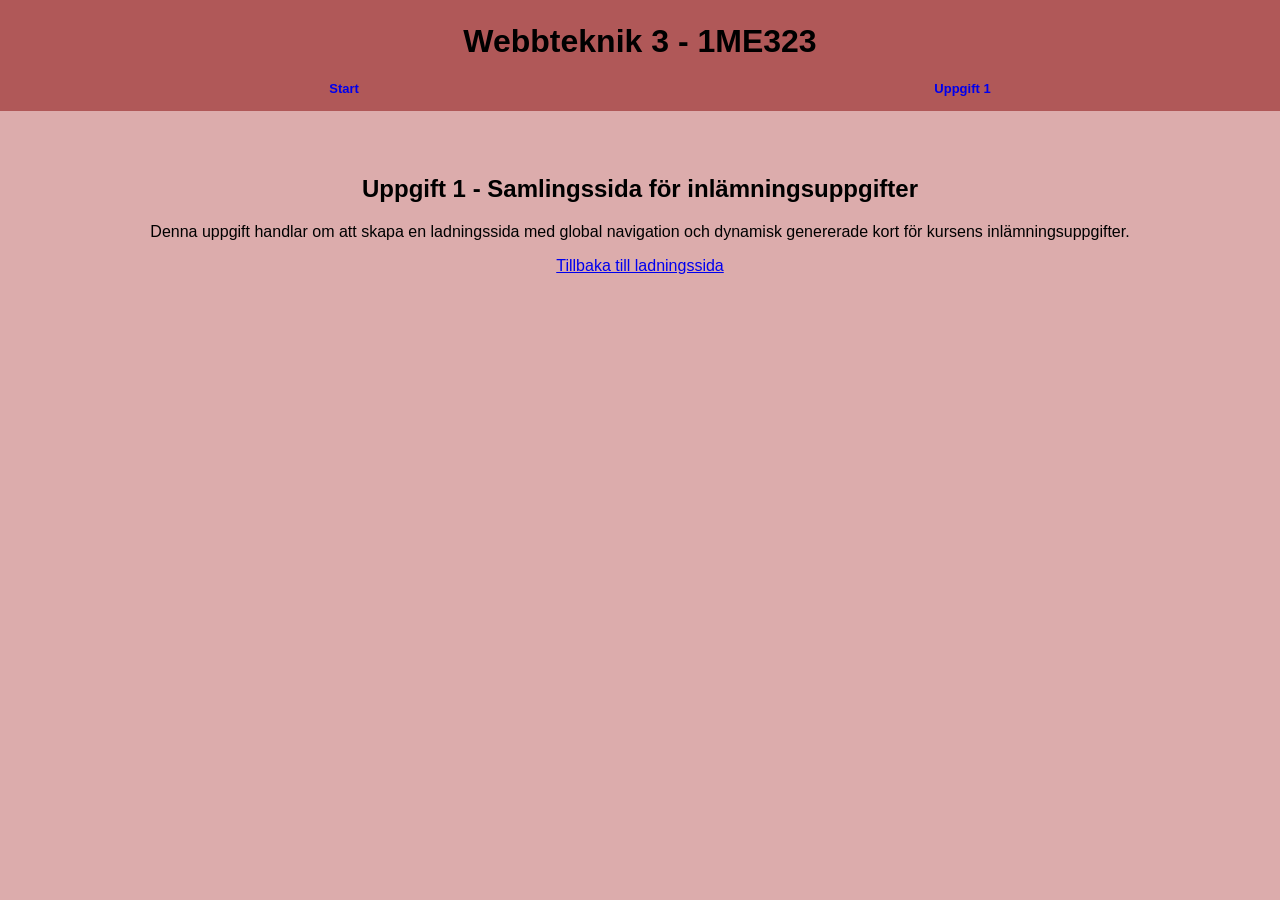
==== assignment1/index.html @ 4a8c95cf "first commit" ====
<!DOCTYPE html>
<html lang="sv">
<head>
    <meta charset="UTF-8">
    <meta name="viewport" content="width=device-width, initial-scale=1.0">
    <title>Document</title>
    <link rel="stylesheet" href="../global.css">
    <script type="module" src="../navigation.js"></script>
</head>
<body>
    <header> <h1>Webbteknik 3 - 1ME323 </h1>
    <nav id="globalNav">
        <ul></ul>
    </nav> </header>
<main>
<h2>Uppgift 1 - Samlingssida för inlämningsuppgifter</h2>
<p>
Denna uppgift handlar om att skapa en ladningssida med global navigation och dynamisk genererade kort för kursens inlämningsuppgifter.

</p>
<a href = "../index.html"> Tillbaka till ladningssida</a>

</main>  
</body>
</html>
---- global.css ----
html {
    font-size: 16px;
}

html,
body,
nav,
header,
aside,
main,
footer,
div,
article,
section {
    margin: 0;
    padding: 0;
    box-sizing: border-box;
}

body {
    background-color: rgba(179, 71, 71, 0.45);
    margin: 0 auto;
    font-family: Arial, "Helvetica Neue", Helvetica, sans-serif;
}

header {
    font-weight: bold;
    font-family: 'Lucida Sans', 'Lucida Sans Regular', 'Lucida Grande', 'Lucida Sans Unicode', Geneva, Verdana, sans-serif;
    background-color: rgba(139, 20, 20, 0.545);
    padding: 0.1em;
    text-align: center;

}

nav a {
    text-decoration: none;
}

nav a:hover {
    color: aliceblue;
}

nav ul {
    font-size: small;
    display: flex;

}

nav ul li {
    margin: auto;
    display: inline-block;

}

main {
    text-align: center;
    margin-top: 4em;
}

#assignments {
    margin-bottom: 3em;
}
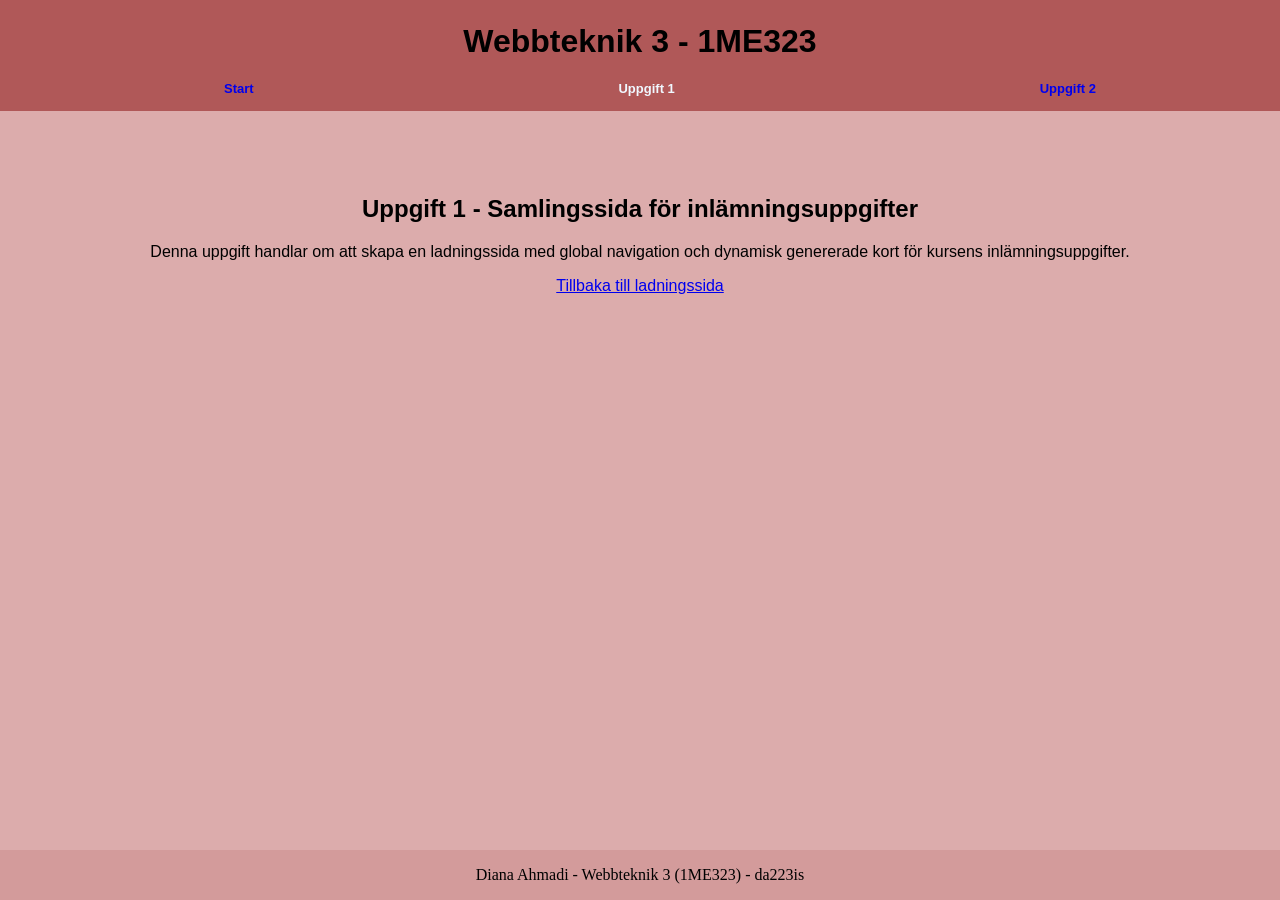
==== commit 56a6911c: "Real end of u 1 /start of u2" ====
--- a/assignment1/index.html
+++ b/assignment1/index.html
@@ -1,25 +1,32 @@
 <!DOCTYPE html>
 <html lang="sv">
+
 <head>
     <meta charset="UTF-8">
     <meta name="viewport" content="width=device-width, initial-scale=1.0">
     <title>Document</title>
     <link rel="stylesheet" href="../global.css">
     <script type="module" src="../navigation.js"></script>
+    <script type="module" src="nav1.js"></script>
 </head>
+
 <body>
-    <header> <h1>Webbteknik 3 - 1ME323 </h1>
-    <nav id="globalNav">
-        <ul></ul>
-    </nav> </header>
-<main>
-<h2>Uppgift 1 - Samlingssida för inlämningsuppgifter</h2>
-<p>
-Denna uppgift handlar om att skapa en ladningssida med global navigation och dynamisk genererade kort för kursens inlämningsuppgifter.
+    <header>
+        <h1>Webbteknik 3 - 1ME323 </h1>
+        <nav id="globalNav">
+            <ul></ul>
+        </nav>
+    </header>
+    <main>
+        <h2>Uppgift 1 - Samlingssida för inlämningsuppgifter</h2>
+        <p>
+            Denna uppgift handlar om att skapa en ladningssida med global navigation och dynamisk genererade kort för kursens inlämningsuppgifter.
 
-</p>
-<a href = "../index.html"> Tillbaka till ladningssida</a>
+        </p>
+        <a href="../index.html"> Tillbaka till ladningssida</a>
 
-</main>  
+    </main>
+    <footer> Diana Ahmadi - Webbteknik 3 (1ME323) - da223is</footer>
 </body>
+
 </html>
--- a/global.css
+++ b/global.css
@@ -21,6 +21,13 @@
     background-color: rgba(179, 71, 71, 0.45);
     margin: 0 auto;
     font-family: Arial, "Helvetica Neue", Helvetica, sans-serif;
+    display: flex;
+    flex-direction: column;
+    min-height: 100vh;
+}
+
+main {
+    flex: 1;
 }
 
 header {
@@ -36,7 +43,7 @@
     text-decoration: none;
 }
 
-nav a:hover {
+nav a.active{
     color: aliceblue;
 }
 
@@ -48,7 +55,7 @@
 
 nav ul li {
     margin: auto;
-    display: inline-block;
+    display: inline;
 
 }
 
@@ -59,4 +66,12 @@
 
 #assignments {
     margin-bottom: 3em;
-}+}
+
+footer {
+
+    font-family: serif;
+    background-color: rgba(139, 20, 20, 0.115);
+    padding: 1em;
+    text-align: center;
+}
